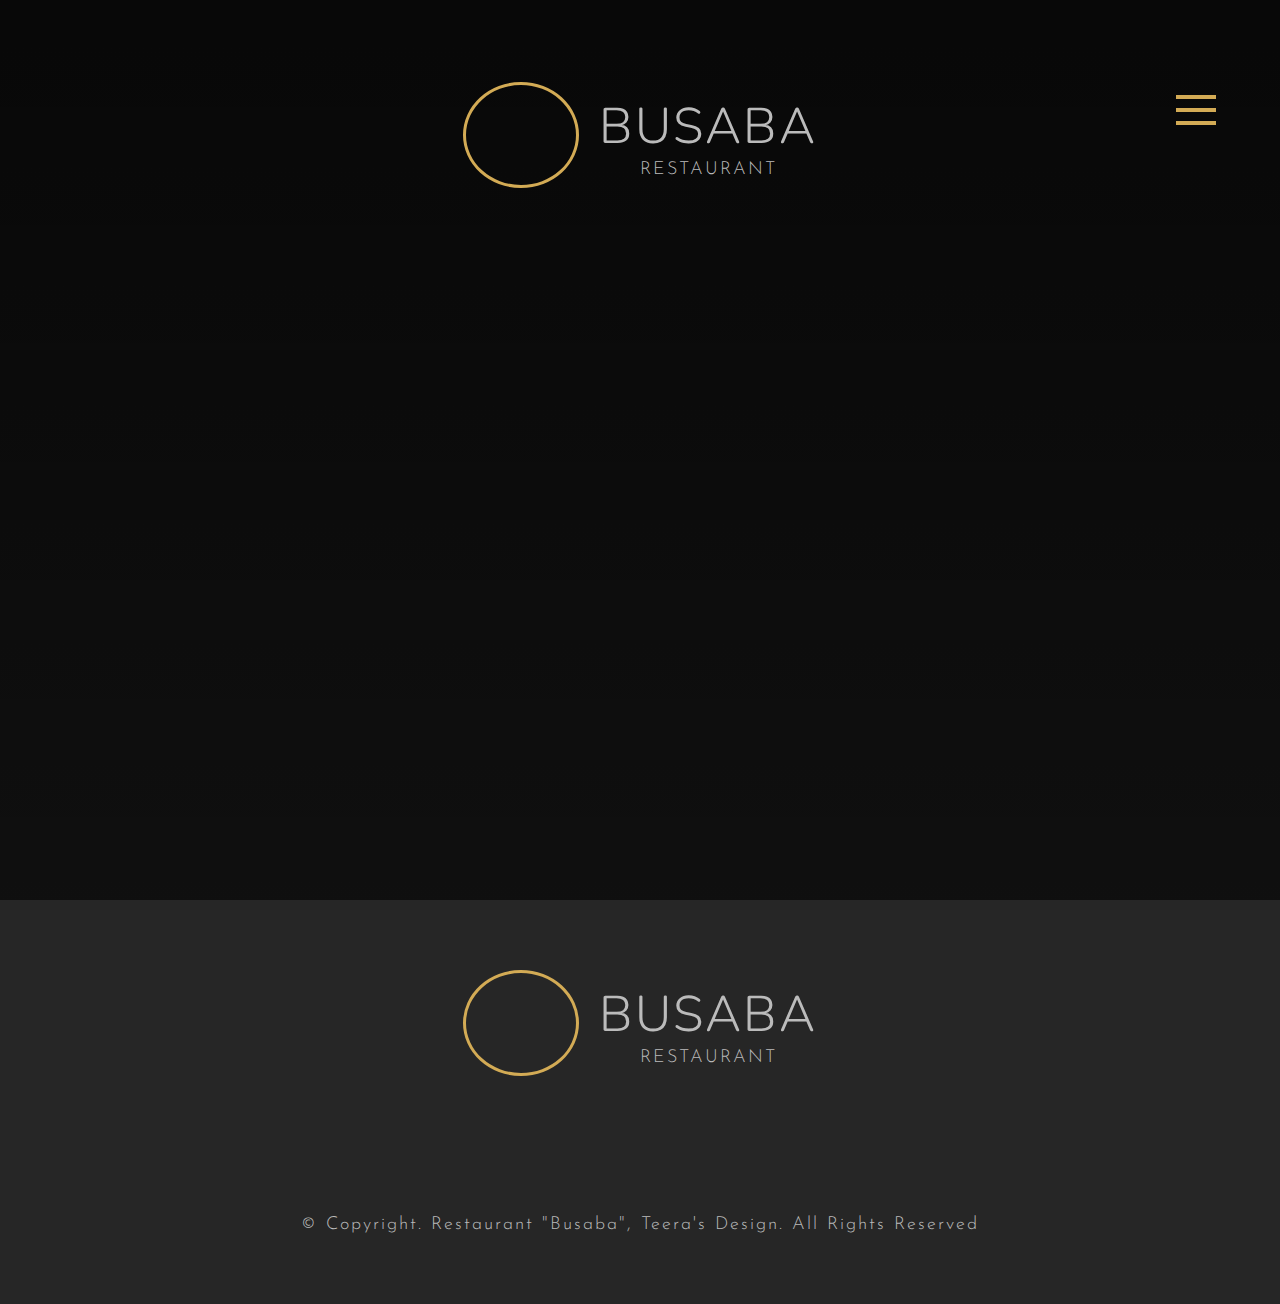
==== pages/contact.html @ a550b0ca "created story page" ====
<!DOCTYPE html>
<html lang="en">

<head>
    <meta charset="UTF-8">
    <meta name="viewport" content="width=device-width, initial-scale=1.0" />

    
    <link rel="stylesheet" href="https://use.fontawesome.com/releases/v5.5.0/css/all.css"
        integrity="sha384-B4dIYHKNBt8Bc12p+WXckhzcICo0wtJAoU8YZTY5qE0Id1GSseTk6S+L3BlXeVIU" crossorigin="anonymous">
    <link
        href="https://fonts.googleapis.com/css?family=Dancing+Script:400,700|Josefin+Sans:300,400,600,700|Nunito:300,400,600,700"
        rel="stylesheet">
        <link rel="stylesheet" href="../css/main.css">
    <title>Restaurant "Busaba"</title>
</head>

<body>

    <!-- Navbar -->
    <nav class="navbar">
        <input type="checkbox" id="check" class="checkbox" hidden>
        <div class="hamburger-menu">
            <label for="check" class="menu">
                <div class="menu-line menu-line-1"></div>
                <div class="menu-line menu-line-2"></div>
                <div class="menu-line menu-line-3"></div>
            </label>
        </div>

        <div class="navbar-navigation">
            <div class="navbar-navigation-left">
                <img src="../images/nav-img-1.jpeg" class="left-img left-img-1" alt="">
                <img src="../images/nav-img-2.jpeg" class="left-img left-img-2" alt="">
                <img src="../images/nav-img-3.jpeg" class="left-img left-img-3" alt="">
            </div>

            <div class="navbar-navigation-right">
                <ul class="nav-list">
                    <li class="nav-list-item">
                        <a href="../index.html" class="nav-list-link">Home</a>
                    </li>
                    <li class="nav-list-item">
                        <a href="story.html" class="nav-list-link">Our Story</a>
                    </li>
                    <li class="nav-list-item">
                        <a href="menu.html" class="nav-list-link">Menu</a>
                    </li>
                    <li class="nav-list-item">
                        <a href="services.html" class="nav-list-link">Events & Services</a>
                    </li>
                    <li class="nav-list-item">
                        <a href="locations.html" class="nav-list-link">Location</a>
                    </li>
                    <li class="nav-list-item">
                        <a href="#" class="nav-list-link">Contact Us</a>
                    </li>
                </ul>
            </div>
        </div>
    </nav>
    <!-- End of Navbar -->

    <!-- Header -->
    <header class="header">
        <div class="brand">
            <a href="#" class="logo"><i class="fas fa-utensils"></i></a>
            <div>
                <h1 class="main-name">Busaba</h1>
                <p class="sub-name">Restaurant</p>
            </div>
        </div>
    </header>
    <!-- End of Header -->


    <!-- Footer -->
    <footer class="footer">
        <div class="footer-header">
                <a href="#" class="logo"><i class="fas fa-utensils"></i></a>
                <div>
                    <h1 class="main-name">Busaba</h1>
                    <p class="sub-name">Restaurant</p>
                </div>
        </div>
        <div class="footer-social-media">
            <ul class="social-media">
                <li class="social-media-item">
                    <a href="#" class="social-media-link">
                        <i class="fab fa-facebook-square"></i>
                    </a>
                </li>
                <li class="social-media-item">
                    <a href="#" class="social-media-link">
                        <i class="fab fa-instagram"></i>
                    </a>
                </li>
                <li class="social-media-item">
                    <a href="#" class="social-media-link">
                        <i class="fab fa-google-plus-square"></i>
                    </a>
                </li>
                <li class="social-media-item">
                    <a href="#" class="social-media-link">
                        <i class="fab fa-youtube"></i>
                    </a>
                </li>
            </ul>
        </div>

        <div class="footer-copyright">
            <p class="footer-copyright-paragraph">
                &copy; Copyright. Restaurant "Busaba", Teera's Design. All Rights Reserved
            </p>
        </div>
    </footer>
    <!-- End of Footer -->

</body>

</html>
---- css/main.css ----
.hamburger-menu .menu, .card-overlay, .card-img {
  width: 100%;
  height: 100%; }

* {
  margin: 0;
  padding: 0; }

body {
  background-color: #262626; }

.navbar {
  position: relative;
  z-index: 200; }
  .navbar-navigation {
    display: flex; }
    .navbar-navigation-left {
      width: 50vw;
      height: 100vh;
      background-color: #262626;
      position: fixed;
      left: -50vw;
      transition: left 0.8s cubic-bezier(1, 0, 0, 1);
      -webkit-transition: left 0.8s cubic-bezier(1, 0, 0, 1);
      -moz-transition: left 0.8s cubic-bezier(1, 0, 0, 1);
      -ms-transition: left 0.8s cubic-bezier(1, 0, 0, 1);
      -o-transition: left 0.8s cubic-bezier(1, 0, 0, 1); }
      @media (max-width: 800px) {
        .navbar-navigation-left {
          display: none; } }
      .navbar-navigation-left .left-img {
        width: 50%;
        position: absolute;
        box-shadow: 0 15px 60px rgba(0, 0, 0, 0.4);
        opacity: .7;
        border-radius: 10px; }
        @media (max-width: 1300px) {
          .navbar-navigation-left .left-img {
            width: 55%; } }
        @media (max-width: 1000px) {
          .navbar-navigation-left .left-img {
            width: 65%; } }
      .navbar-navigation-left .left-img-1 {
        top: 15%;
        left: 15%; }
        @media (max-width: 1000px) {
          .navbar-navigation-left .left-img-1 {
            left: 5%; } }
      .navbar-navigation-left .left-img-2 {
        top: 35%;
        left: 25%; }
        @media (max-width: 1000px) {
          .navbar-navigation-left .left-img-2 {
            left: 15%; } }
      .navbar-navigation-left .left-img-3 {
        top: 55%;
        left: 35%; }
        @media (max-width: 1000px) {
          .navbar-navigation-left .left-img-3 {
            left: 25%; } }
    .navbar-navigation-right {
      width: 50vw;
      height: 100vh;
      background-color: #1f1d1d;
      position: fixed;
      right: -50vw;
      display: flex;
      justify-content: center;
      align-items: center;
      transition: right 0.8s cubic-bezier(1, 0, 0, 1); }
      @media (max-width: 800px) {
        .navbar-navigation-right {
          width: 100vw;
          right: -100vw; } }
    .navbar-navigation .nav-list-item {
      list-style: none; }
    .navbar-navigation .nav-list-link {
      font-family: "Dancing Script", Cursive;
      font-size: 50px;
      font-weight: 300;
      letter-spacing: 2px;
      text-transform: capitalize;
      color: #bbb;
      text-decoration: none;
      display: block;
      text-align: center;
      transition: all .5s; }
      .navbar-navigation .nav-list-link:hover {
        color: #d3ab55;
        letter-spacing: 4px; }
      @media (max-width: 600px) {
        .navbar-navigation .nav-list-link {
          font-size: 40px; } }

.checkbox:checked ~ .navbar-navigation .navbar-navigation-left {
  left: 0; }

.checkbox:checked ~ .navbar-navigation .navbar-navigation-right {
  right: 0; }

.checkbox:checked ~ .hamburger-menu .menu {
  transform: rotateZ(90deg);
  -webkit-transform: rotateZ(90deg);
  -moz-transform: rotateZ(90deg);
  -ms-transform: rotateZ(90deg);
  -o-transform: rotateZ(90deg); }

.checkbox:checked ~ .hamburger-menu .menu-line-1 {
  transform: rotateZ(-40deg);
  -webkit-transform: rotateZ(-40deg);
  -moz-transform: rotateZ(-40deg);
  -ms-transform: rotateZ(-40deg);
  -o-transform: rotateZ(-40deg); }

.checkbox:checked ~ .hamburger-menu .menu-line-2 {
  opacity: 0; }

.checkbox:checked ~ .hamburger-menu .menu-line-3 {
  transform: rotateZ(40deg);
  -webkit-transform: rotateZ(40deg);
  -moz-transform: rotateZ(40deg);
  -ms-transform: rotateZ(40deg);
  -o-transform: rotateZ(40deg); }

.header {
  width: 100%;
  height: 100vh;
  background: linear-gradient(rgba(0, 0, 0, 0.8), rgba(0, 0, 0, 0.6)), url(../images/bg.jpeg) center no-repeat;
  background-size: cover;
  position: relative; }
  .header .brand {
    display: flex;
    position: absolute;
    top: 15%;
    left: 50%;
    transform: translate(-50%, -50%);
    align-items: center; }
    @media (max-width: 500px) {
      .header .brand {
        position: absolute;
        top: 12%;
        left: 50%;
        transform: translate(-50%, -50%); } }
  .header-banner {
    text-align: center;
    position: absolute;
    top: 50%;
    left: 50%;
    transform: translate(-50%, -50%); }

.about-us {
  flex-basis: 90%;
  display: flex;
  flex-wrap: wrap;
  align-items: center;
  padding: 20px 0; }
  @media (max-width: 990px) {
    .about-us {
      display: flex;
      font-size: 35px;
      flex-basis: 70%; } }
  .about-us-left {
    width: 40%;
    position: relative;
    left: -200px; }
    @media (max-width: 1300px) {
      .about-us-left {
        left: -150px; } }
    @media (max-width: 800px) {
      .about-us-left {
        display: none; } }
    .about-us-left img {
      width: 100%;
      opacity: .7; }
  .about-us-right {
    width: 60%;
    display: flex;
    flex-wrap: wrap;
    flex-direction: column;
    align-items: center;
    padding: 0 100px;
    box-sizing: border-box; }
    @media (max-width: 1300px) {
      .about-us-right {
        padding: 0 50px; } }
    @media (max-width: 800px) {
      .about-us-right {
        width: 100%; } }
    .about-us-right .stars {
      margin: 30px 0; }
      @media (max-width: 1000px) {
        .about-us-right .stars {
          margin: 15px 0; } }
    .about-us-right .star {
      font-size: 15px;
      color: #d3ab55;
      margin-left: 20px; }
      @media (max-width: 1000px) {
        .about-us-right .star {
          font-size: 12px; } }
    .about-us-right .description {
      font-family: "Josefin Sans", sans-serif;
      font-size: 25px;
      font-style: italic;
      color: #bbb;
      text-align: justify; }
      .about-us-right .description::first-letter {
        padding-left: 50px; }
      @media (max-width: 1600px) {
        .about-us-right .description {
          font-size: 18px; } }
      @media (max-width: 1100px) {
        .about-us-right .description {
          font-size: 15px; } }
      @media (max-width: 800px) {
        .about-us-right .description {
          font-size: 12px; } }
  .about-us-center {
    flex-direction: column;
    align-items: center;
    width: 100%;
    display: flex;
    flex-wrap: wrap;
    align-items: center;
    padding: 0 130px;
    box-sizing: border-box; }
    @media (max-width: 1100px) {
      .about-us-center {
        padding: 0 80px; } }
    @media (max-width: 800px) {
      .about-us-center {
        padding: 0 30px; } }
    .about-us-center .stars {
      margin: 30px 0; }
      @media (max-width: 1000px) {
        .about-us-center .stars {
          margin: 15px 0; } }
    .about-us-center .star {
      font-size: 15px;
      color: #d3ab55;
      margin-left: 20px; }
      @media (max-width: 1000px) {
        .about-us-center .star {
          font-size: 12px; } }
    .about-us-center .description {
      font-family: "Josefin Sans", sans-serif;
      font-size: 25px;
      font-style: italic;
      color: #bbb;
      text-align: justify;
      word-spacing: .1rem;
      line-height: 1.6rem; }
      .about-us-center .description span {
        color: #d3ab55; }
      .about-us-center .description::first-letter {
        padding-left: 50px; }
      @media (max-width: 1600px) {
        .about-us-center .description {
          font-size: 18px; } }
      @media (max-width: 1100px) {
        .about-us-center .description {
          font-size: 15px;
          padding: 0 60px; } }
      @media (max-width: 800px) {
        .about-us-center .description {
          font-size: 14px;
          padding: 0 30px; } }

.gallery .cards-wrapper {
  display: flex;
  flex-wrap: wrap; }

.footer {
  padding: 70px 0;
  display: flex;
  justify-content: center;
  align-items: center;
  flex-direction: column; }
  @media (max-width: 500px) {
    .footer {
      padding: 40px 0; } }
  .footer-header {
    display: flex;
    align-items: center;
    margin-bottom: 70px; }
  .footer .social-media {
    display: flex;
    width: 300px;
    justify-content: space-between;
    margin-bottom: 70px; }
    @media (max-width: 500px) {
      .footer .social-media {
        width: 200px;
        margin-bottom: 40px; } }
    .footer .social-media-item {
      list-style: none; }
    .footer .social-media-link {
      text-decoration: none;
      font-size: 50px;
      color: #bbb;
      transition: color .7s; }
      .footer .social-media-link:hover {
        color: #d3ab55; }
      @media (max-width: 1000px) {
        .footer .social-media-link {
          font-size: 30px; } }
      @media (max-width: 500px) {
        .footer .social-media-link {
          font-size: 25px; } }
  .footer-copyright-paragraph {
    font-family: "Josefin Sans", sans-serif;
    font-size: 18px;
    color: #bbb;
    font-weight: 300;
    letter-spacing: 2px;
    text-transform: capitalize; }
  @media (max-width: 800px) {
    .footer {
      width: 70%;
      margin: auto;
      text-align: center; } }
  @media (max-width: 500px) {
    .footer {
      font-size: 14px; } }

.hamburger-menu {
  width: 40px;
  height: 40px;
  position: fixed;
  top: 10%;
  right: 5%;
  z-index: 300; }
  @media (max-width: 800px) {
    .hamburger-menu {
      width: 35px;
      height: 35px; } }
  @media (max-width: 500px) {
    .hamburger-menu {
      width: 25px;
      height: 25px; } }
  .hamburger-menu .menu {
    display: flex;
    flex-direction: column;
    justify-content: space-around;
    cursor: pointer;
    transition: transform .5s; }
    .hamburger-menu .menu-line {
      width: 100%;
      height: 4px;
      background-color: #d3ab55;
      transform-origin: right;
      transition: all .5s .5s;
      -webkit-transition: all .5s .5s;
      -moz-transition: all .5s .5s;
      -ms-transition: all .5s .5s;
      -o-transition: all .5s .5s; }
      @media (max-width: 800px) {
        .hamburger-menu .menu-line {
          height: 3px; } }
      @media (max-width: 500px) {
        .hamburger-menu .menu-line {
          height: 2px; } }

.logo {
  font-size: 70px;
  color: #d3ab55;
  display: flex;
  justify-content: center;
  align-items: center;
  text-decoration: none;
  width: 110px;
  height: 100px;
  border: 3px solid #d3ab55;
  border-radius: 50%;
  margin-right: 20px; }
  @media (max-width: 1000px) {
    .logo {
      font-size: 50px;
      width: 90px;
      height: 90px; } }
  @media (max-width: 800px) {
    .logo {
      height: 50px;
      width: 50px;
      font-size: 30px;
      border-width: 2px; } }

.main-name {
  font-family: "Nunito", sans-serif;
  font-size: 50px;
  color: #bbb;
  font-weight: 300;
  letter-spacing: 2px;
  text-transform: uppercase; }
  @media (max-width: 1000px) {
    .main-name {
      font-size: 40px; } }
  @media (max-width: 500px) {
    .main-name {
      font-size: 20px;
      text-align: center; } }

.sub-name {
  font-family: "Josefin Sans", sans-serif;
  font-size: 18px;
  color: #bbb;
  text-align: center;
  font-weight: 300;
  letter-spacing: 2px;
  text-transform: uppercase; }
  @media (max-width: 500px) {
    .sub-name {
      font-size: 12px;
      text-align: center; } }

.main-heading {
  font-family: "Dancing Script", Cursive;
  font-size: 100px;
  font-weight: 300;
  color: #d3ab55;
  margin-bottom: 40px; }
  @media (max-width: 1600px) {
    .main-heading {
      font-size: 80px; } }
  @media (max-width: 1000px) {
    .main-heading {
      font-size: 60px; } }
  @media (max-width: 500px) {
    .main-heading {
      font-size: 40px;
      margin-bottom: 20px; } }

.sub-heading {
  font-family: "Josefin Sans", sans-serif;
  font-size: 60px;
  font-weight: 300;
  color: #bbb;
  margin-bottom: 80px;
  text-align: center; }
  @media (max-width: 1600px) {
    .sub-heading {
      font-size: 50px;
      margin-bottom: 50px; } }
  @media (max-width: 1300px) {
    .sub-heading {
      font-size: 40px;
      margin-bottom: 30px; } }
  @media (max-width: 1000px) {
    .sub-heading {
      font-size: 30px; } }
  @media (max-width: 500px) {
    .sub-heading {
      font-size: 20px;
      margin-bottom: 10px; } }

.main-btn {
  width: 170px;
  height: 45px;
  font-family: "Josefin Sans", sans-serif;
  font-size: 14px;
  text-transform: uppercase;
  letter-spacing: 1px;
  color: #d3ab55;
  background-color: transparent;
  border: 1px solid #d3ab55;
  outline: none;
  cursor: pointer;
  transition: all .4s; }
  .main-btn:hover {
    background-color: #d3ab55;
    color: #262626; }
  @media (max-width: 800px) {
    .main-btn {
      width: 150px;
      height: 35px;
      font-size: 12px; } }
  @media (max-width: 500px) {
    .main-btn {
      width: 130px;
      height: 30px;
      font-size: 10px; } }

.card {
  width: 33.3333%;
  height: 33vw;
  position: relative;
  overflow: hidden; }
  .card:hover .card-overlay {
    left: 0; }
  .card-overlay {
    position: absolute;
    top: 0;
    left: -100%;
    background-color: rgba(211, 171, 85, 0.6);
    color: #fff;
    z-index: 10;
    display: flex;
    justify-content: center;
    align-items: center;
    flex-direction: column;
    transition: left .7s; }
    .card-overlay-heading {
      font-family: "Nunito", sans-serif;
      font-size: 40px;
      text-align: center;
      font-weight: 300;
      letter-spacing: 2px;
      text-transform: capitalize; }
      @media (max-width: 900px) {
        .card-overlay-heading {
          font-size: 35px; } }
      @media (max-width: 650px) {
        .card-overlay-heading {
          font-size: 25px; } }
      @media (max-width: 500px) {
        .card-overlay-heading {
          display: none; } }
    .card-overlay-paragraph {
      font-family: "Josefin Sans", sans-serif;
      font-size: 30px;
      margin-bottom: 30px;
      font-weight: 300;
      letter-spacing: 2px;
      text-transform: capitalize; }
      @media (max-width: 900px) {
        .card-overlay-paragraph {
          font-size: 20px; } }
      @media (max-width: 650px) {
        .card-overlay-paragraph {
          font-size: 15px; } }
      @media (max-width: 500px) {
        .card-overlay-paragraph {
          display: none; } }
    .card-overlay-btn {
      width: 150px;
      height: 40px;
      color: #d3ab55;
      background-color: #fff;
      font-family: "Josefin Sans", sans-serif;
      font-size: 14px;
      font-weight: bold;
      text-transform: uppercase;
      letter-spacing: 1px;
      border: 1px solid #d3ab55;
      border-radius: 30px;
      outline: none;
      cursor: pointer; }
      @media (max-width: 900px) {
        .card-overlay-btn {
          font-size: 12px;
          width: 130px;
          height: 30px; } }
      @media (max-width: 650px) {
        .card-overlay-btn {
          font-size: 10px;
          width: 100px;
          height: 30px; } }
  .card-img {
    object-fit: cover;
    opacity: 0.5; }
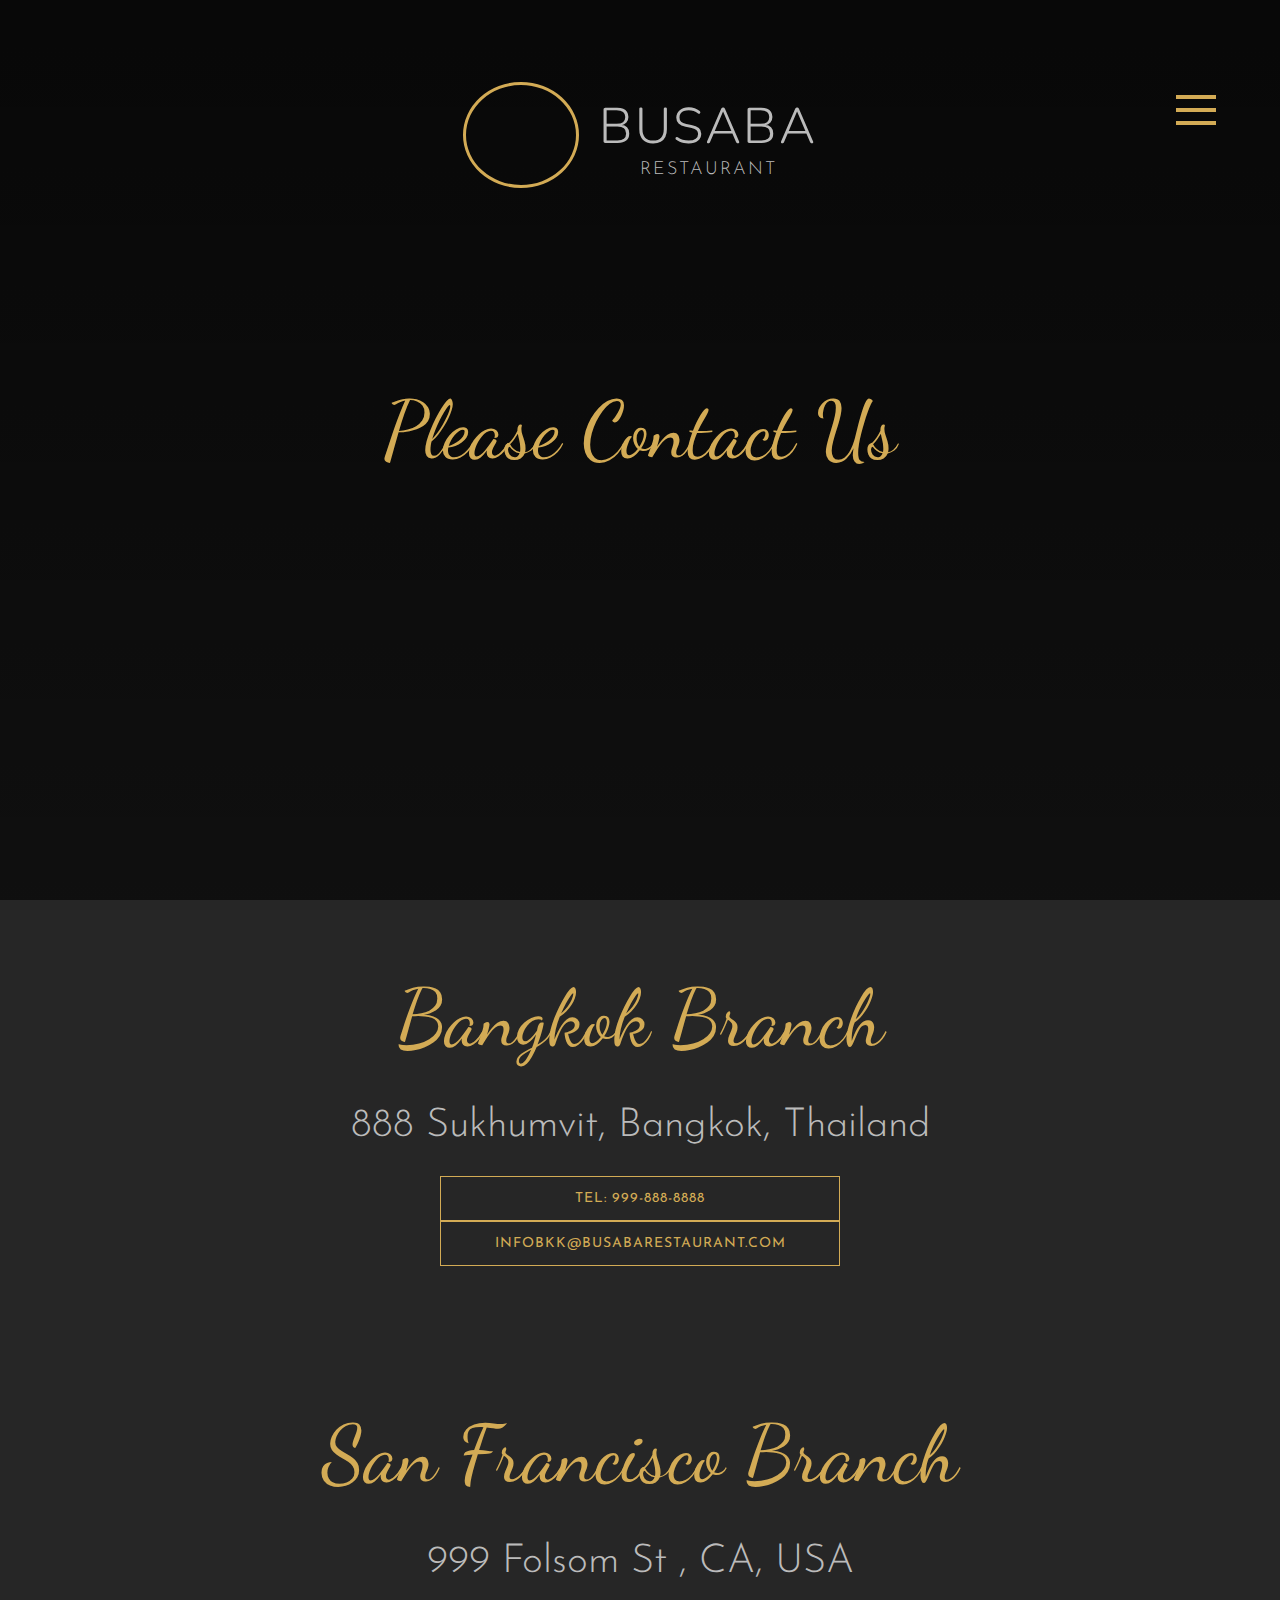
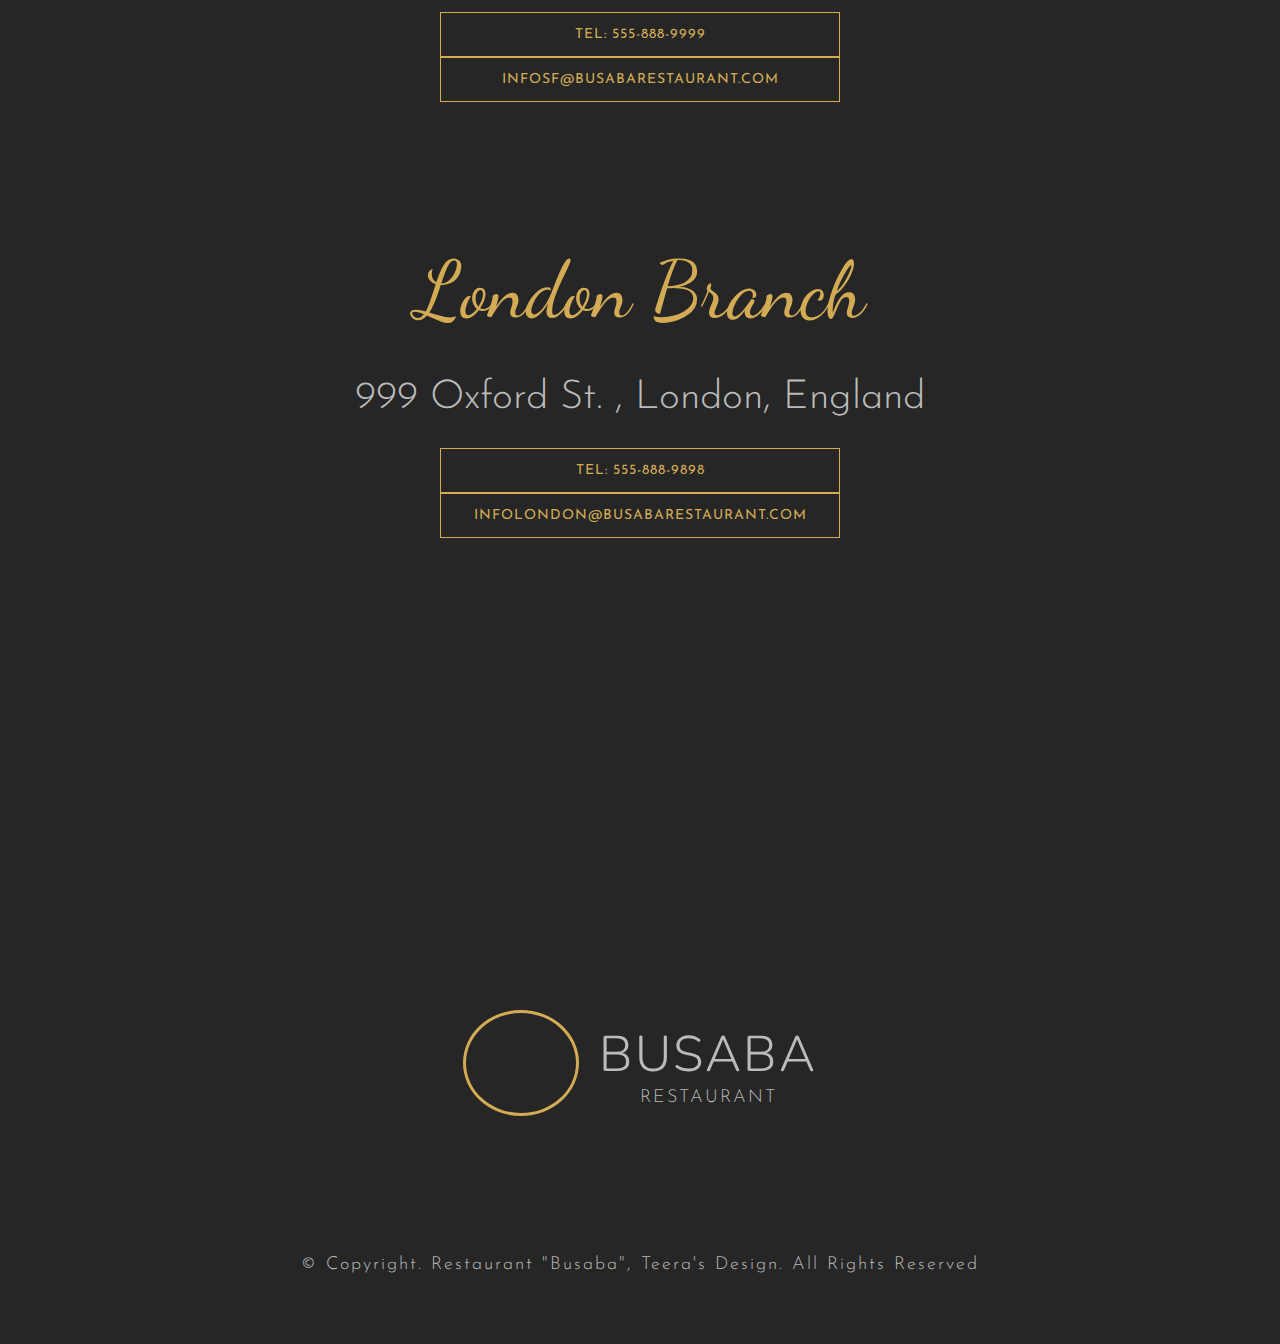
==== commit 8b2c0244: "created contact us page with email and tel link" ====
--- a/pages/contact.html
+++ b/pages/contact.html
@@ -70,8 +70,37 @@
                 <p class="sub-name">Restaurant</p>
             </div>
         </div>
+
+        <div class="header-banner">
+            <h1 class="main-heading">Please Contact Us</h1>
+            <h3 class="sub-heading"></h3>
+            
+           
+        </div>
+       
     </header>
     <!-- End of Header -->
+
+    <section class="contact-us">
+        <div class="contact-us-wrapper">
+            <h1 class="main-heading">Bangkok Branch</h1>
+            <h3 class="sub-heading">888 Sukhumvit, Bangkok, Thailand</h3>
+            <button type="button" onclick="window.location.href='Tel:999-888-8888'" class="main-btn-top">Tel: 999-888-8888</button>
+            <button type="button" onclick="window.location.href='mailto:infobkk@busabarestaurant.com'" class="main-btn-bottom">infobkk@busabarestaurant.com</button>
+        </div>
+        <div class="contact-us-wrapper">
+            <h1 class="main-heading">San Francisco Branch</h1>
+            <h3 class="sub-heading">999 Folsom St , CA, USA </h3>
+            <button type="button" onclick="window.location.href='Tel:555-888-9999'" class="main-btn-top">Tel: 555-888-9999</button>
+            <button type="button" onclick="window.location.href='mailto:infosf@busabarestaurant.com'" class="main-btn-bottom">infosf@busabarestaurant.com</button>
+        </div>
+        <div class="contact-us-wrapper">
+            <h1 class="main-heading">London Branch</h1>
+            <h3 class="sub-heading">999 Oxford St. , London, England </h3>
+            <button type="button" onclick="window.location.href='Tel:555-888-9898'" class="main-btn-top">Tel: 555-888-9898</button>
+            <button type="button" onclick="window.location.href='mailto:infolondon@busabarestaurant.com'" class="main-btn-bottom">infolondon@busabarestaurant.com</button>
+        </div>
+    </section>
 
 
     <!-- Footer -->
--- a/css/main.css
+++ b/css/main.css
@@ -514,7 +514,7 @@
           font-size: 25px; } }
       @media (max-width: 500px) {
         .card-overlay-heading {
-          display: none; } }
+          font-size: 10px; } }
     .card-overlay-paragraph {
       font-family: "Josefin Sans", sans-serif;
       font-size: 30px;
@@ -544,7 +544,15 @@
       border: 1px solid #d3ab55;
       border-radius: 30px;
       outline: none;
-      cursor: pointer; }
+      cursor: pointer;
+      transition: all .2s;
+      -webkit-transition: all .2s;
+      -moz-transition: all .2s;
+      -ms-transition: all .2s;
+      -o-transition: all .2s; }
+      .card-overlay-btn:hover {
+        color: #262626;
+        letter-spacing: 2px; }
       @media (max-width: 900px) {
         .card-overlay-btn {
           font-size: 12px;
@@ -558,3 +566,65 @@
   .card-img {
     object-fit: cover;
     opacity: 0.5; }
+
+.contact-us {
+  width: 100%;
+  height: 180vh;
+  position: relative;
+  display: flex;
+  flex-direction: column;
+  margin-bottom: 20px; }
+  .contact-us-wrapper {
+    display: flex;
+    flex-direction: column;
+    align-items: center;
+    padding: 70px 0; }
+
+.main-heading-wrapper {
+  font-family: "Dancing Script", Cursive;
+  font-size: 80px;
+  font-weight: 300;
+  color: #d3ab55;
+  margin-bottom: 40px;
+  text-align: center; }
+
+.main-btn-top {
+  width: 400px;
+  height: 45px;
+  font-family: "Josefin Sans", sans-serif;
+  font-size: 14px;
+  text-transform: uppercase;
+  letter-spacing: 1px;
+  color: #d3ab55;
+  background-color: transparent;
+  border: 1px solid #d3ab55;
+  outline: none;
+  cursor: pointer;
+  transition: all .4s; }
+  .main-btn-top:hover {
+    background-color: #d3ab55;
+    color: #262626; }
+  @media (max-width: 350px) {
+    .main-btn-top {
+      font-size: 9px;
+      margin-left: 15px; } }
+
+.main-btn-bottom {
+  width: 400px;
+  height: 45px;
+  font-family: "Josefin Sans", sans-serif;
+  font-size: 14px;
+  text-transform: uppercase;
+  letter-spacing: 1px;
+  color: #d3ab55;
+  background-color: transparent;
+  border: 1px solid #d3ab55;
+  outline: none;
+  cursor: pointer;
+  transition: all .4s; }
+  .main-btn-bottom:hover {
+    background-color: #d3ab55;
+    color: #262626; }
+  @media (max-width: 350px) {
+    .main-btn-bottom {
+      font-size: 9px; } }
